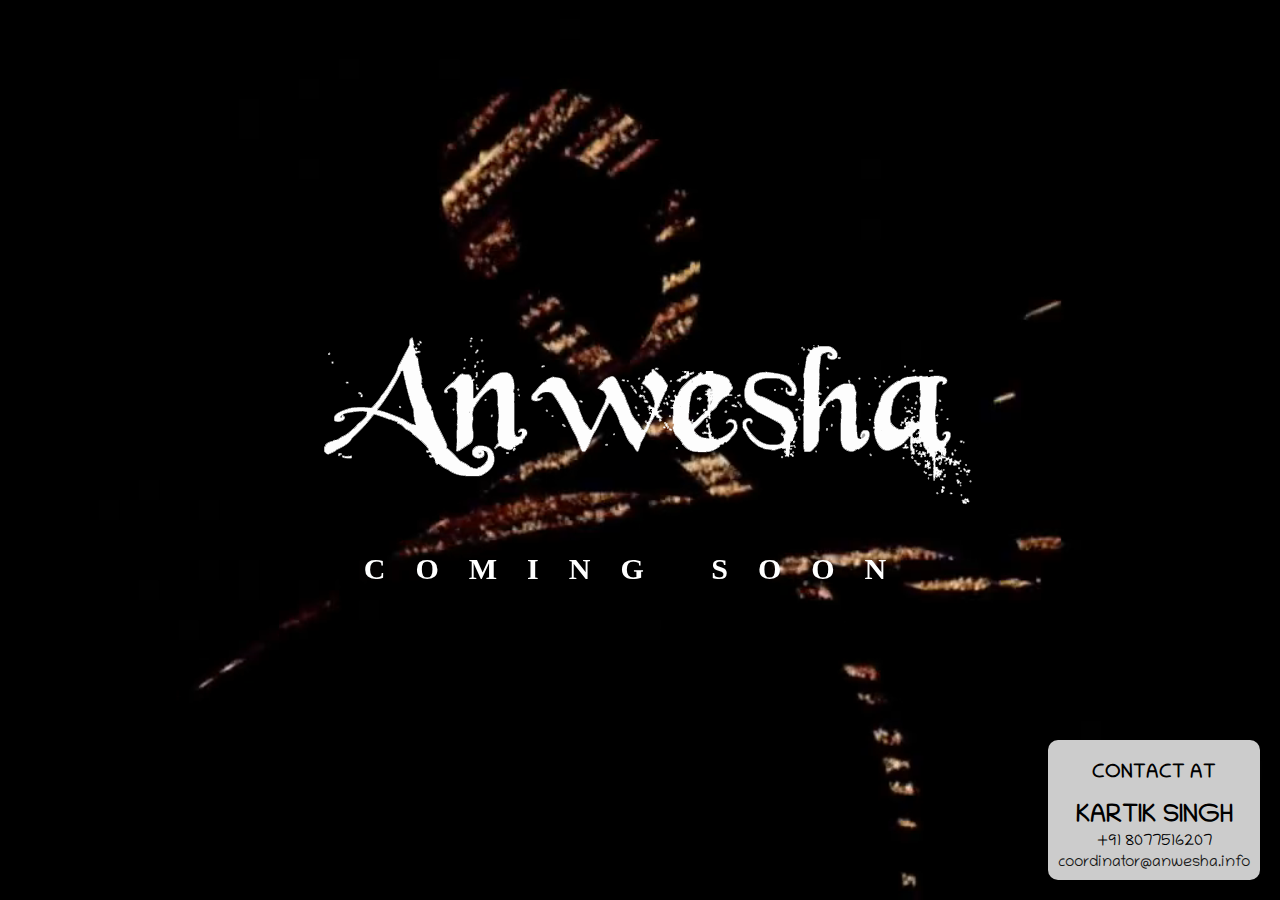
==== comingsoon/index.html @ 8d1b339c "Added beta website" ====
<!DOCTYPE html>
<html lang="en">

<head>
     <meta charset="UTF-8">
     <meta name="viewport" content="width=device-width, initial-scale=1.0">
     <meta http-equiv="X-UA-Compatible" content="ie=edge">
     <title>Anwesha | 2k20</title>
     <link rel="stylesheet" href="master.css">
     <script src="https://code.jquery.com/jquery-3.3.1.js"></script>
     <script src="jquery.vide.js"></script>
     <link href="https://fonts.googleapis.com/css?family=Chilanka&display=swap" rel="stylesheet">
</head>

<body data-vide-bg="rain">
     <div class="center">
          <img src="anwesha.png" alt="ANWESHA">
          <h1> COMING SOON</h1>
     </div>
     <div class="contact">
          <h3>CONTACT AT</h3>
          <h2>KARTIK SINGH</h2>
          <p>+91 8077516207</p>
          <p><a href="mailto:coordinator@anwesha.info">coordinator@anwesha.info</a></p>
     </div>
</body>

</html>
---- comingsoon/master.css ----
html, body {
     margin: 0;
     width: 100%;
     height: 100%;
     background-color: black;
     background-image: url(1.jpg);
     background-size: cover;
     z-index: -1;
}

.center {
     position: absolute;
     top: 50%;
     left: 50%;
     transform: translate(-50%, -50%);
}

h1 {
     font-family: Poppins;
     text-transform: uppercase;
     color: #fff;
     text-align: center;
     font-weight: 600;
     font-size: 30px;
     letter-spacing: 30px;
     line-height: 50px;
     margin: 0;
}

@media only screen and (max-width: 768px) {
     h1 {
          font-size: 20px;
          letter-spacing: 4px;
          line-height: 30px;
     }
     .center img {
          width: 100%;
     }
     .contact h2{
          font-size: 18px;
     }
     .contact h3 {
          font-size: 16px;
     }
     .contact p {
          font-size: 12px;
     }
}

.contact {
     position: absolute;
     bottom: 0;
     right: 0;
     background-color: #fff;
     text-align: center;
     font-family: 'Chilanka', cursive;
     border-radius: 10px;
     margin: 20px;
     padding: 5px 10px;
     opacity: .8;
}

.contact a {
     text-decoration: none;
     color: #1f1f1f;
     
}

.contact h2 {
     margin: 3px 0;
}

.contact p {
     margin: 3px 0;
}
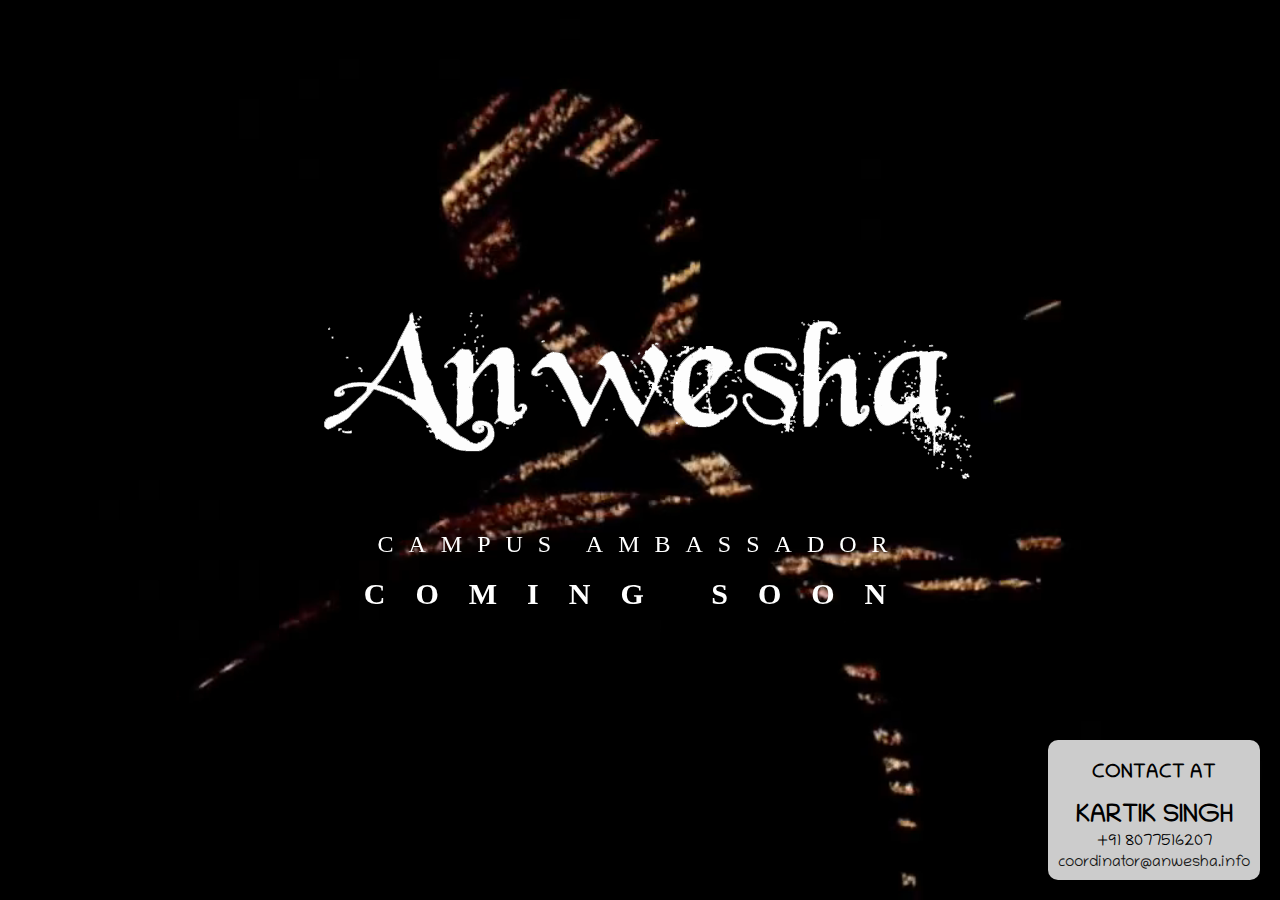
==== commit 96cc9aef: "Redirected ca to coming soon page" ====
--- a/comingsoon/index.html
+++ b/comingsoon/index.html
@@ -10,11 +10,14 @@
      <script src="https://code.jquery.com/jquery-3.3.1.js"></script>
      <script src="jquery.vide.js"></script>
      <link href="https://fonts.googleapis.com/css?family=Chilanka&display=swap" rel="stylesheet">
+     <link href="../ca/images/favicon.ico" rel="shortcut icon" type="image/x-icon">
+     <link href="../ca/images/favicon.ico" rel="apple-touch-icon">
 </head>
 
 <body data-vide-bg="rain">
      <div class="center">
           <img src="anwesha.png" alt="ANWESHA">
+          <p class="ca">CAMPUS AMBASSADOR</p>
           <h1> COMING SOON</h1>
      </div>
      <div class="contact">
--- a/comingsoon/master.css
+++ b/comingsoon/master.css
@@ -23,6 +23,17 @@
      font-weight: 600;
      font-size: 30px;
      letter-spacing: 30px;
+     line-height: 50px;
+     margin: 0;
+}
+
+.ca {
+     font-family: Poppins;
+     text-transform: uppercase;
+     color: #fff;
+     text-align: center;
+     font-size: 24px;
+     letter-spacing: 15px;
      line-height: 50px;
      margin: 0;
 }
